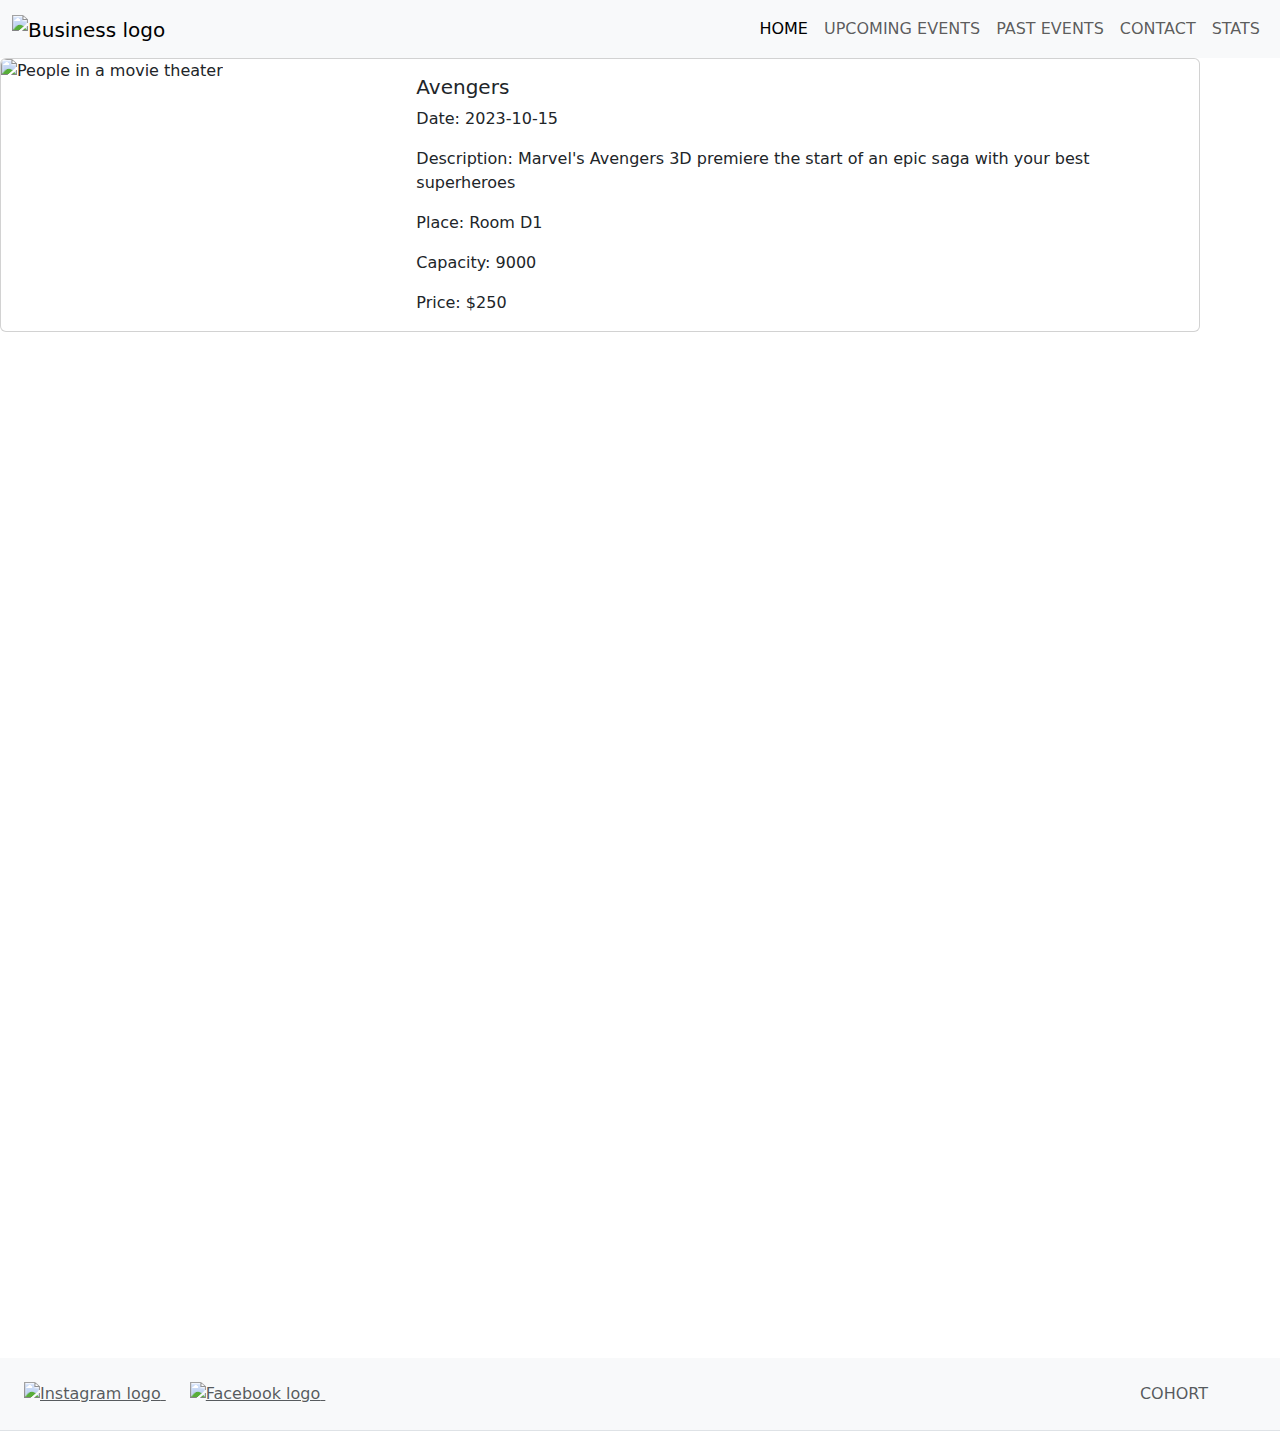
==== details.html @ 6c75f442 "Modifique la estructura de los html" ====
<!DOCTYPE html>
<html lang="en">

<head>
  <meta charset="UTF-8">
  <meta name="viewport" content="width=device-width, initial-scale=1.0">
  <title>Details - Amazing Events</title>
  <link rel="shortcut icon" href="./Recursos_Amazing_Events_Task_1/favicon.png" type="image/x-icon">
  <link rel="stylesheet" href="./Styles/main.css">
  <link href="https://cdn.jsdelivr.net/npm/bootstrap@5.3.3/dist/css/bootstrap.min.css" rel="stylesheet"
    integrity="sha384-QWTKZyjpPEjISv5WaRU9OFeRpok6YctnYmDr5pNlyT2bRjXh0JMhjY6hW+ALEwIH" crossorigin="anonymous">
</head>


<body>

  <header class="sticky-top">
    <nav class="navbar navbar-expand-lg bg-body-tertiary">
      <div class="container-fluid">
        <a class="navbar-brand" href="./index.html">
          <img class="logo" src="./Recursos_Amazing_Events_Task_1/amazing_brand.png" alt="Business logo">
        </a>
        <button class="navbar-toggler" type="button" data-bs-toggle="collapse" data-bs-target="#navbarNavAltMarkup"
          aria-controls="navbarNavAltMarkup" aria-expanded="false" aria-label="Toggle navigation">
          <span class="navbar-toggler-icon"></span>
        </button>
        <div class="collapse navbar-collapse" id="navbarNavAltMarkup">
          <div class="navbar-nav ms-auto">
            <a class="nav-link active" aria-current="page" href="./index.html">HOME</a>
            <a class="nav-link" href="./upcomingevents.html">UPCOMING EVENTS</a>
            <a class="nav-link" href="./pastevents.html">PAST EVENTS</a>
            <a class="nav-link" href="./contact.html">CONTACT</a>
            <a class="nav-link" href="./stats.html">STATS</a>
          </div>
        </div>
      </div>
    </nav>
  </header>


  <main>
    <div class="card mb-3" style="max-width: 1200px;">
      <div class="row g-0">
        <div class="col-md-4">
          <img src="./Recursos_Amazing_Events_Task_1/cinema.jpg" class="img-fluid rounded-start"
            alt="People in a movie theater">
        </div>
        <div class="col-md-8">
          <div class="card-body">
            <h5 class="card-title">Avengers</h5>
            <p class="card-text">Date: 2023-10-15</p>
            <p class="card-text">Description: Marvel's Avengers 3D premiere the start of an epic saga with your best
              superheroes</p>
            <p class="card-text">Place: Room D1</p>
            <p class="card-text">Capacity: 9000</p>
            <p class="card-text">Price: $250</p>
          </div>
        </div>
      </div>
  </main>


  <footer>

    <div class="text-center text-lg-start bg-body-tertiary text-muted">
      <section class="d-flex justify-content-center justify-content-lg-between p-4 border-bottom">
        <div>
          <a href="https://www.instagram.com/" class="me-4 text-reset">
            <img class="socialmedia" src="./Recursos_Amazing_Events_Task_1/instagram.png" alt="Instagram logo">
          </a>
          <a href="https://www.facebook.com/" class="me-4 text-reset">
            <img class="socialmedia" src="./Recursos_Amazing_Events_Task_1/facebook.png" alt="Facebook logo">
          </a>
          <a href="https://www.whatsapp.com/?lang=es_LA" class="me-4 text-reset">
            <img class="socialmedia" src="./Recursos_Amazing_Events_Task_1/whatsapp.png" alt="">
          </a>
        </div>
        <div class="me-5 d-none d-lg-block">
          <span>COHORT</span>
        </div>
      </section>
    </div>

  </footer>

  <script src="https://cdn.jsdelivr.net/npm/bootstrap@5.3.3/dist/js/bootstrap.bundle.min.js"
    integrity="sha384-YvpcrYf0tY3lHB60NNkmXc5s9fDVZLESaAA55NDzOxhy9GkcIdslK1eN7N6jIeHz"
    crossorigin="anonymous"></script>

</body>

</html>
---- Styles/main.css ----
main {
    height: 1300px;
}

.logo {
    height: 50px;
}

.carousel-item {
    height: 700px;
}

.searchbar {
    width: 12vw;
}

.categories {
    height: 12vh;
}

.socialmedia{
    height: 4vh;
}
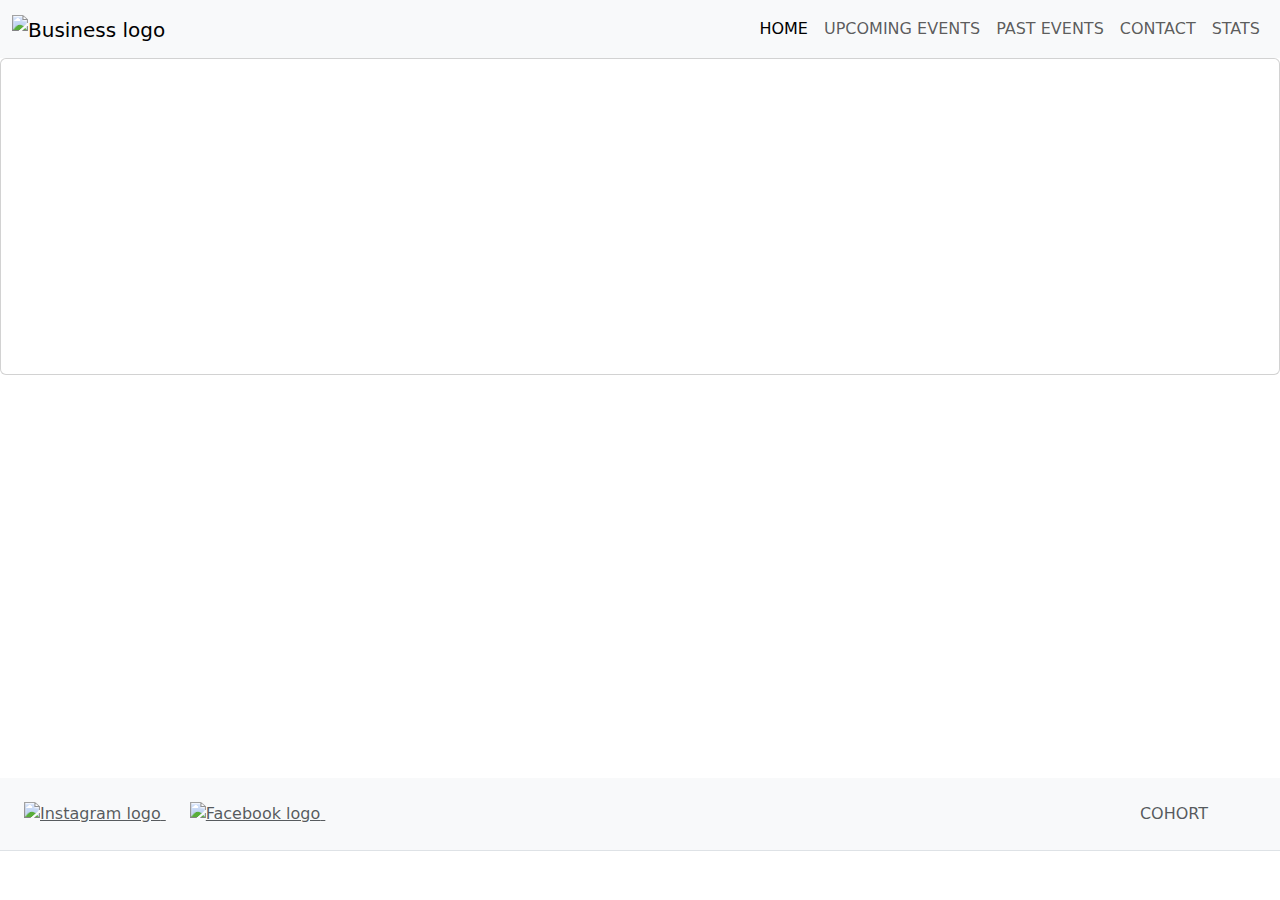
==== commit a41c3f41: "Se actualizo el repositorio con cambios en la logica y funcionalidades de la pagina web, se mejoraro" ====
--- a/details.html
+++ b/details.html
@@ -39,21 +39,13 @@
 
 
   <main>
-    <div class="card mb-3" style="max-width: 1200px;">
+    <div id="detailsContainer" class="card m-auto">
       <div class="row g-0">
-        <div class="col-md-4">
-          <img src="./Recursos_Amazing_Events_Task_1/cinema.jpg" class="img-fluid rounded-start"
-            alt="People in a movie theater">
+        <div class="col-md-4 d-flex align-items-center">
+          <img id="image" src="" alt="">
         </div>
         <div class="col-md-8">
-          <div class="card-body">
-            <h5 class="card-title">Avengers</h5>
-            <p class="card-text">Date: 2023-10-15</p>
-            <p class="card-text">Description: Marvel's Avengers 3D premiere the start of an epic saga with your best
-              superheroes</p>
-            <p class="card-text">Place: Room D1</p>
-            <p class="card-text">Capacity: 9000</p>
-            <p class="card-text">Price: $250</p>
+          <div id="cards" class="card-body">
           </div>
         </div>
       </div>
@@ -87,6 +79,8 @@
     integrity="sha384-YvpcrYf0tY3lHB60NNkmXc5s9fDVZLESaAA55NDzOxhy9GkcIdslK1eN7N6jIeHz"
     crossorigin="anonymous"></script>
 
+  <script src="./scripts/details.js"></script>
+
 </body>
 
 </html>--- a/Styles/main.css
+++ b/Styles/main.css
@@ -1,23 +1,31 @@
-main {
-    height: 1300px;
-}
-
 .logo {
-    height: 50px;
+    height: 5vh;
 }
 
 .carousel-item {
-    height: 700px;
-}
-
-.searchbar {
-    width: 12vw;
-}
-
-.categories {
-    height: 12vh;
+    height: 70vh;
 }
 
 .socialmedia{
     height: 4vh;
+}
+
+main {
+    min-height: 80vh;
+}
+
+#cardsContainer {
+    width: 90%;
+    margin: 0 auto;
+}
+
+#checkboxsContainer {
+    height: 7vh;
+    padding: 10px;
+    color: rgb(174, 35, 147);
+    font-size: large;
+}
+
+#image {
+    height: 35vh;
 }